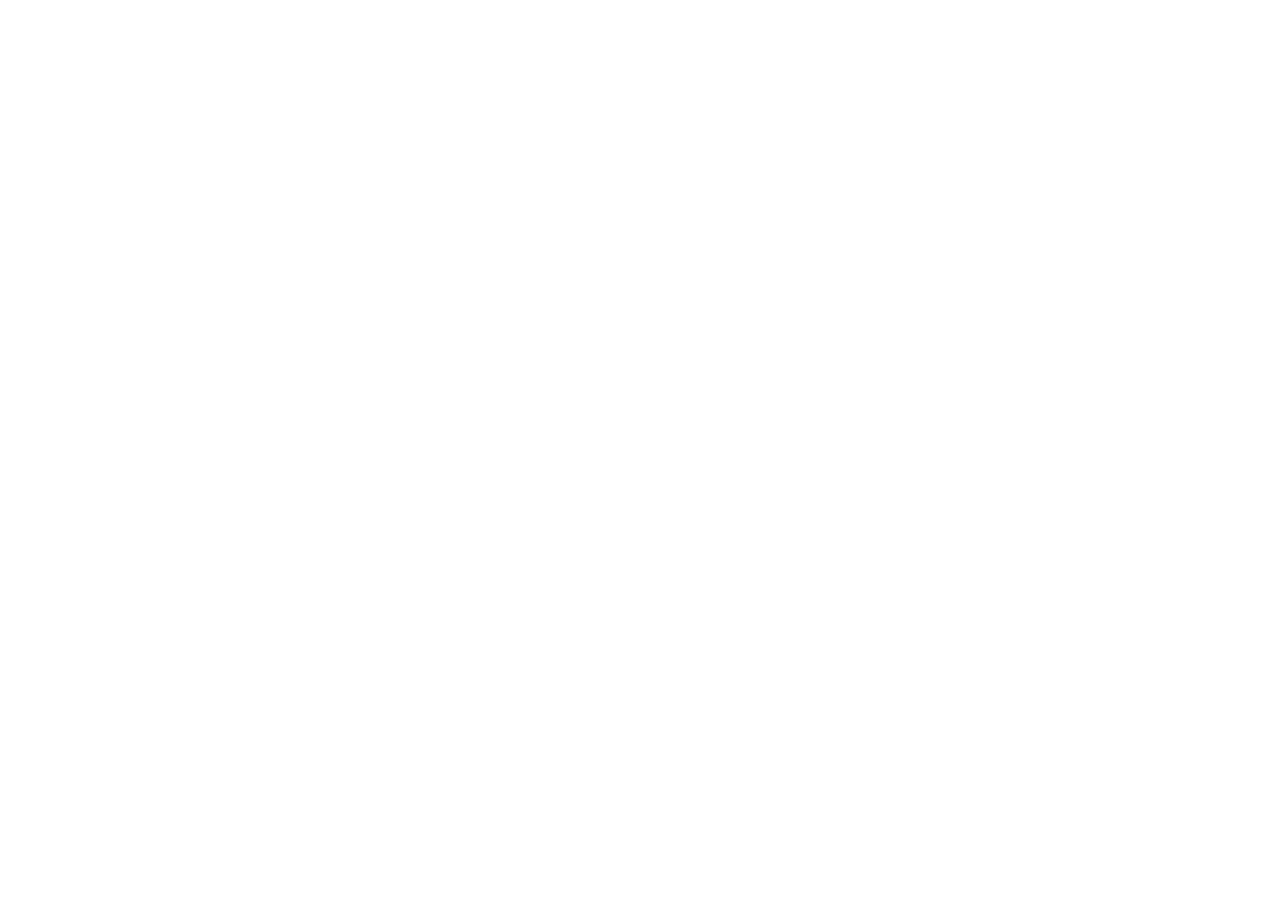
==== contact.html @ 1816e6c1 "Html" ====
<!DOCTYPE html>
<html lang="en">
<head>
    <meta charset="UTF-8">
    <meta name="viewport" content="width=device-width, initial-scale=1.0">
    <title>Contact</title>
</head>
<body>
    
</body>
</html>
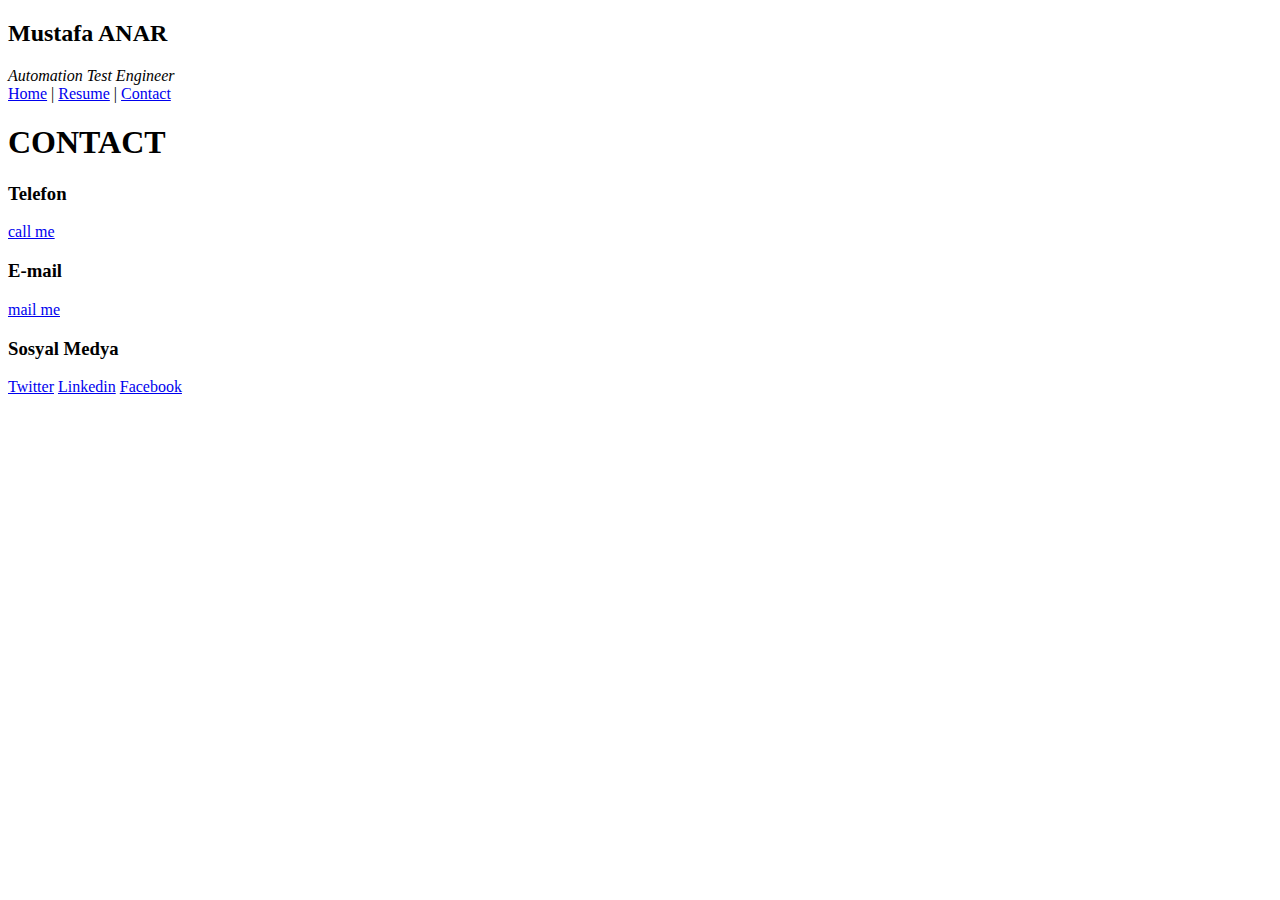
==== commit 26d3776e: "Html" ====
--- a/contact.html
+++ b/contact.html
@@ -6,6 +6,49 @@
     <title>Contact</title>
 </head>
 <body>
-    
-</body>
+    <div class="header">  
+      
+  <div class="title">
+  
+   <h2>Mustafa ANAR</h2>   
+  <i>Automation Test Engineer</i>
+  
+  </div>
+  
+  <div class="menu"> <a href="index.html">Home</a>
+    |
+    <a href="resume.html">Resume</a>
+    |
+    <a href="contact.html">Contact </a> </div>
+  </div>
+    <div class="content">  
+       <h1>CONTACT</h1> 
+        <div class="section">
+            <div class="Card">
+                <div class="left">
+
+                    
+
+
+
+                </div>
+            </div>
+
+        </div>
+
+    </div>
+    <div class="footer">   
+      
+  <div>
+    <h3>Telefon</h3>
+    <a href="tel:+905411972385">call me</a>
+<div> <h3>E-mail</h3>
+<a href="mailto:mustafa5225anar@gmail.com">mail me</a></div>
+<div> <h3>Sosyal Medya</h3>
+<a href="https://www.twitter.com" target="_blank">Twitter</a>
+<a href="https://www.linkedin.com" target="_blank">Linkedin</a>
+<a href="https://www.facebook.com" target="_blank">Facebook </a></div>
+  
+  </div>  
+  </body>
 </html>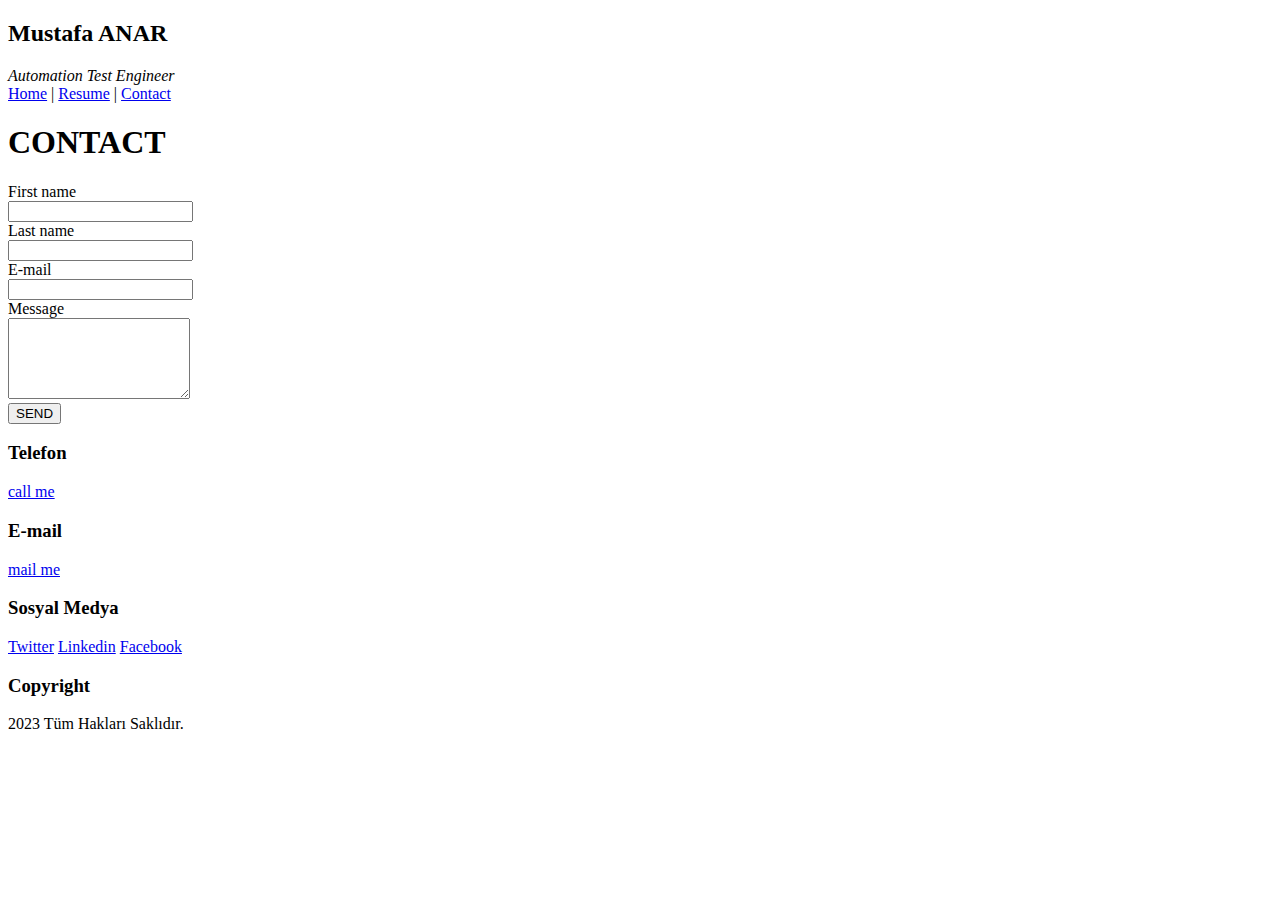
==== commit b5b4ee3e: "Html" ====
--- a/contact.html
+++ b/contact.html
@@ -26,7 +26,32 @@
         <div class="section">
             <div class="Card">
                 <div class="left">
+                  <form action="">
+                    
+                    <div class="form-row"></div>
+                    <div><label for="firstName">First name</label>  </div>
+                    <input type="text" name="firstName" id="">
+                    
+                    <div class="form-row"></div>
 
+                      <div><label for="lasttName">Last name</label>  </div>
+                      <input type="text" name="lastName" id="">
+
+                    <div class="form-row"></div>
+
+                      <div><label for="email">E-mail</label>  </div>
+                     <input type="email" name="email" id="">
+
+                    <div class="form-row"></div>
+
+                      <div><label for="message">Message</label>  </div>
+                      <textarea name="message"  id=""cols="20" rows="5"></textarea>
+                      <div>
+                      <button type="button">SEND</button>
+                      
+
+
+                  </form>
                     
 
 
@@ -38,17 +63,17 @@
 
     </div>
     <div class="footer">   
-      
-  <div>
-    <h3>Telefon</h3>
-    <a href="tel:+905411972385">call me</a>
-<div> <h3>E-mail</h3>
-<a href="mailto:mustafa5225anar@gmail.com">mail me</a></div>
-<div> <h3>Sosyal Medya</h3>
-<a href="https://www.twitter.com" target="_blank">Twitter</a>
-<a href="https://www.linkedin.com" target="_blank">Linkedin</a>
-<a href="https://www.facebook.com" target="_blank">Facebook </a></div>
-  
+      <div>
+        <h3>Telefon</h3>
+        <a href="tel:+905411972385">call me</a>
+    <div> <h3>E-mail</h3>
+    <a href="mailto:mustafa5225anar@gmail.com">mail me</a></div>
+    <div> <h3>Sosyal Medya</h3>
+    <a href="https://www.twitter.com" target="_blank">Twitter</a>
+    <a href="https://www.linkedin.com" target="_blank">Linkedin</a>
+    <a href="https://www.facebook.com" target="_blank">Facebook </a></div>
+      <div> <h3>Copyright</h3>
+      <div><p>2023 Tüm Hakları Saklıdır. </p></div>
   </div>  
   </body>
 </html>